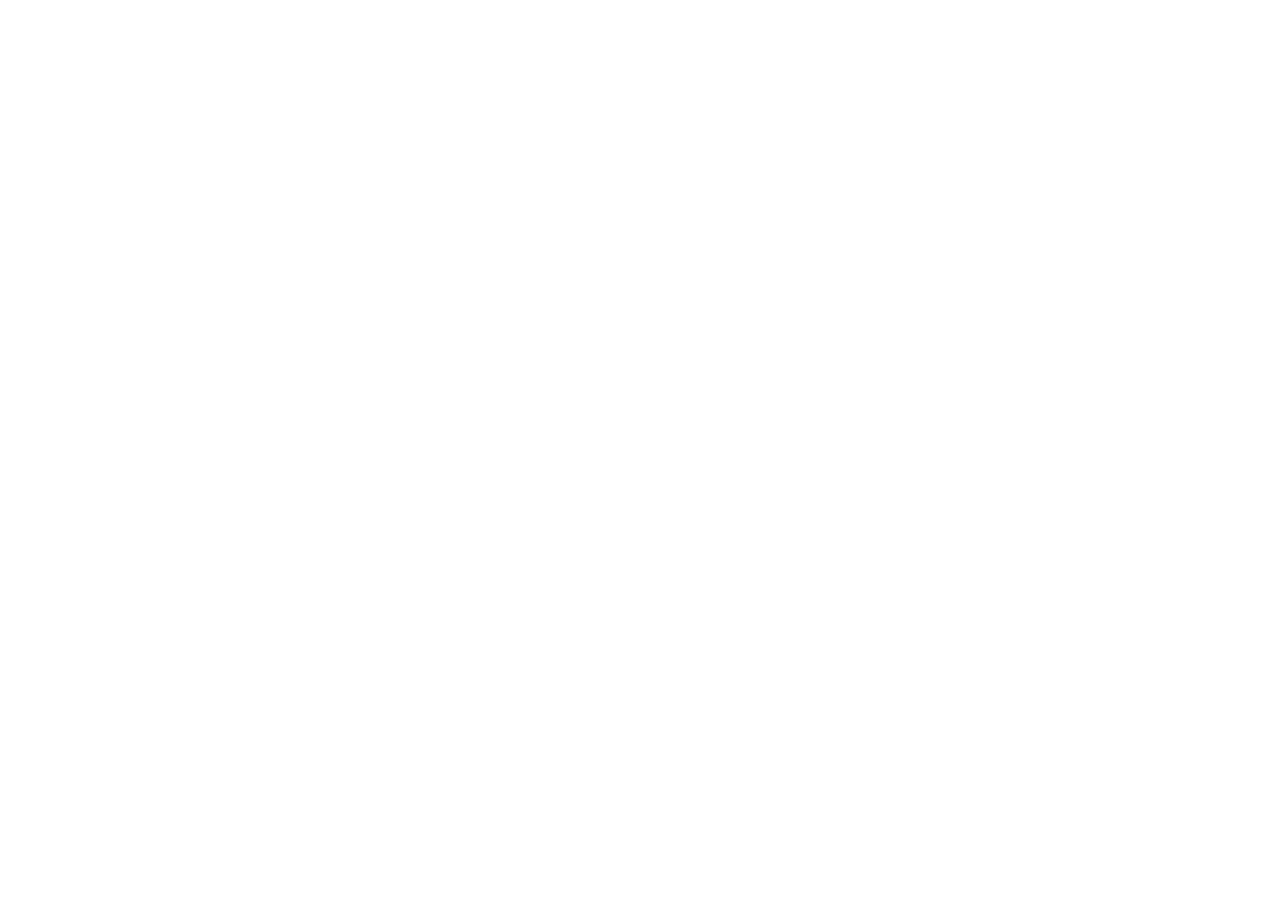
==== switch.html @ 1ae7df2d "Adding urls switch" ====
<!DOCTYPE html>
<html lang="en">
<head>
    <meta charset="UTF-8">
    <meta name="viewport" content="width=device-width, initial-scale=1.0">
    <title>loading...</title>
</head>
<body>
    <script type="module">
        import URLS from './data/urls.json'

        //Get query params from URL
        const searchParams = new URLSearchParams(window.location.search);
        console.log(searchParams.has('url'));
        console.log(searchParams.get('url'));
        let urlToSwitch = searchParams.get('url')
        console.log(URLS);
        
        //Redirect to the url
        window.location.replace(URLS[urlToSwitch]);
    </script>
</body>
</html>
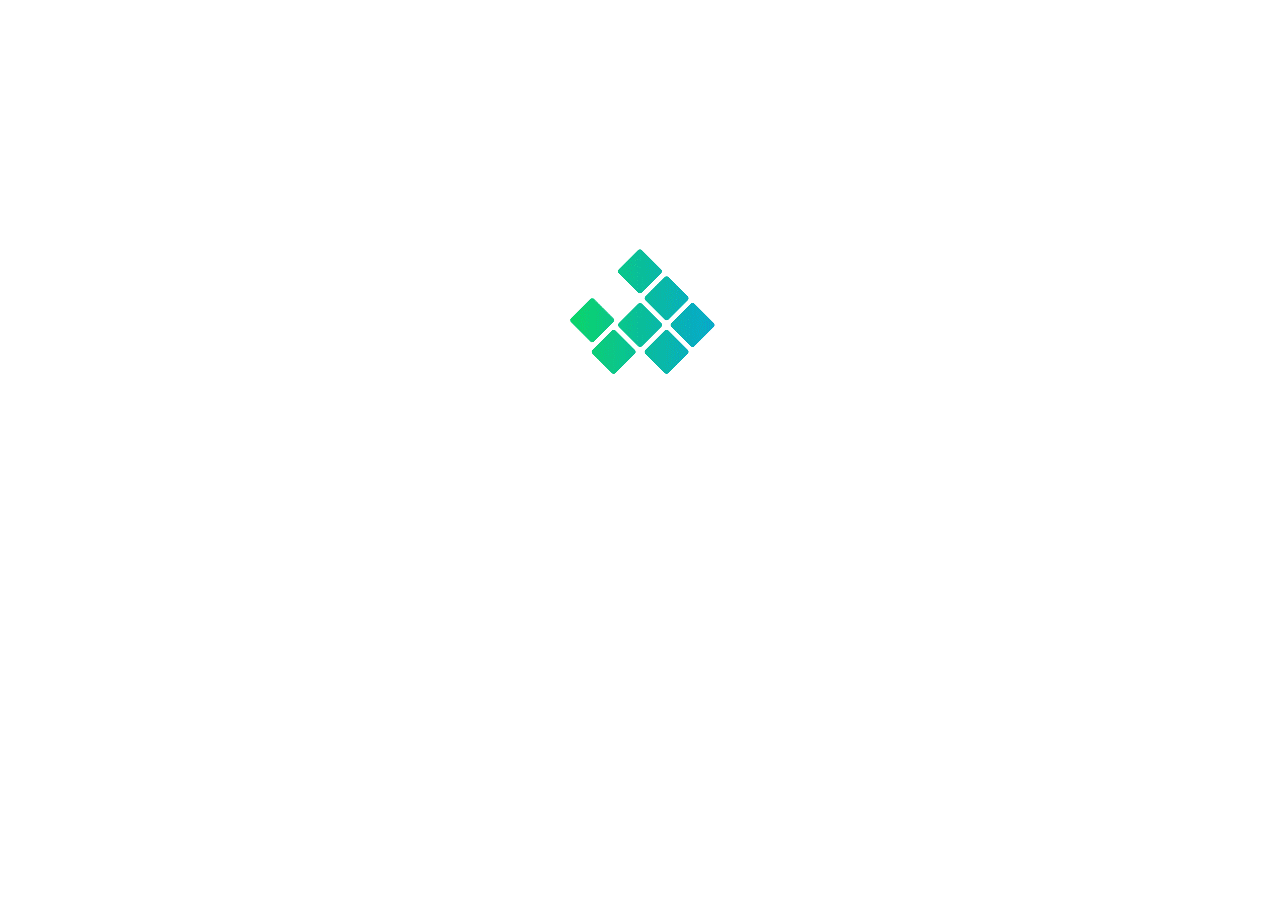
==== commit 8893a5d5: "Switching feature done" ====
--- a/switch.html
+++ b/switch.html
@@ -3,21 +3,26 @@
 <head>
     <meta charset="UTF-8">
     <meta name="viewport" content="width=device-width, initial-scale=1.0">
+    <!-- <link rel="icon" href="animated_favicon.gif" type="image/gif" > -->
+    <link rel="shortcut icon" href="favicon.ico" type="image/x-icon">
+
     <title>loading...</title>
 </head>
 <body>
+
+    <main style="display: grid; place-content: center; background-color: #fff; width: 100%; height: 100%;">
+        <img src="./loading.gif" alt="" style="border-radius: 16px;">
+    </main>
     <script type="module">
-        import URLS from './data/urls.json'
+        import URLS from './data/urls.json' assert { type: "json" };
 
         //Get query params from URL
         const searchParams = new URLSearchParams(window.location.search);
-        console.log(searchParams.has('url'));
-        console.log(searchParams.get('url'));
-        let urlToSwitch = searchParams.get('url')
-        console.log(URLS);
+        let param  = searchParams.get('url');
+        let urlToSwitch = URLS[param]??'index.html'
         
         //Redirect to the url
-        window.location.replace(URLS[urlToSwitch]);
+        window.location.replace(urlToSwitch);
     </script>
 </body>
 </html>